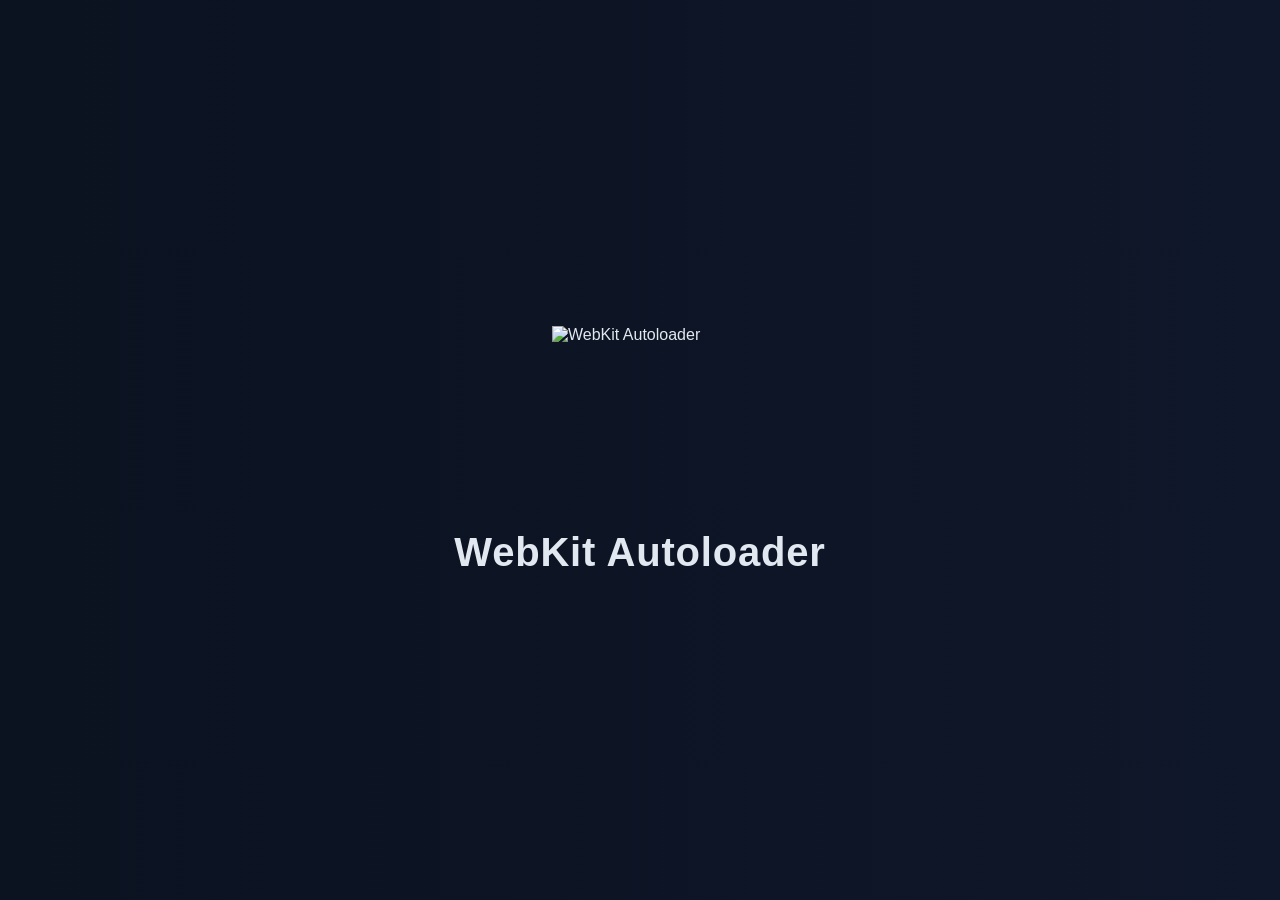
==== frontend/autoloader/index.html @ 7ea1262f "Merge upstream/main (v0.4.0) keeping KP racer-termination fix Sync with itsPLK/ps5-webkit-autoloader" ====
<!doctype html>
<html lang="en">

<head>
  <meta charset="utf-8" />
  <meta name="viewport" content="width=device-width, initial-scale=1.0" />
  <link rel="stylesheet" href="style.css" />
  <link rel="icon" type="image/svg+xml" href="favicon.svg" />
  <title>WebKit Autoloader v[[VERSION_PLACEHOLDER]] by PLK (built [[BUILD_TIME_PLACEHOLDER]])</title>
</head>

<body>
  <div id="splash" aria-hidden="false">
    <img class="logo" src="logo.svg" alt="WebKit Autoloader" />
    <h1>WebKit Autoloader</h1>
  </div>

  <iframe id="exploit" title="exploit" hidden></iframe>


  <main id="loader" hidden>
    <div id="logWrapper">
      <div id="logContainer"></div>
    </div>

    <div id="progressContainer">
      <div id="progressBar"></div>
      <div id="progressLabel">Loading...</div>
    </div>

    <!-- p2jb live statistics, mirrored from the exploit's #livestat readout
         by app.js. Hidden until the first real phase starts; styled in
         style.css (#p2jbStats / body.p2jb-stats). -->
    <div id="p2jbStats" hidden>
      <div class="stats-head">
        <span class="stats-title">P2JB</span>
        <span class="stats-chip" id="p2jbStepChip">STEP &ndash;/7</span>
        <span class="stats-clock" id="p2jbClocks">total --:--:--</span>
      </div>
      <div class="stats-status" id="p2jbStatus">&#8230;</div>
      <div class="stats-infoline">
        <div class="stats-detail" id="p2jbDetail" hidden></div>
        <div id="p2jbGroups" hidden></div>
      </div>
      <div class="stats-bar-row">
        <div class="stats-bar-label"><span id="p2jbPhaseName">PHASE</span><span id="p2jbPhasePct">&ndash;</span></div>
        <div class="stats-track"><div class="stats-fill" id="p2jbPhaseFill"></div></div>
        <div class="stats-meta" id="p2jbPhaseMeta">ETA --:--:--</div>
      </div>
      <div class="stats-bar-row overall">
        <div class="stats-bar-label"><span>OVERALL</span><span id="p2jbOverallPct">&ndash;</span></div>
        <div class="stats-track big"><div class="stats-fill" id="p2jbOverallFill"></div></div>
        <div class="stats-meta" id="p2jbOverallMeta">&ndash; left</div>
      </div>
    </div>
  </main>

  <footer id="footer">WebKit Autoloader v[[VERSION_PLACEHOLDER]] by PLK (built [[BUILD_TIME_PLACEHOLDER]])<br />This project is free and open source: github.com/itsPLK/ps5-webkit-autoloader</footer>

  <script src="app.js"></script>
</body>

</html>
---- frontend/autoloader/style.css ----
* {
  margin: 0;
  padding: 0;
  -webkit-box-sizing: border-box;
  box-sizing: border-box;
}

html,
body {
  height: 100%;
}

body {
  font-family: -apple-system, "Helvetica Neue", Helvetica, Arial, sans-serif;
  background: #0f172a;
  background: -webkit-linear-gradient(180deg, #0f172a 0%, #0b1220 100%);
  color: #e2e8f0;
  min-height: 100%;
  overflow: hidden;
}

#footer {
  position: fixed;
  bottom: 12px;
  left: 50%;
  -webkit-transform: translateX(-50%);
  transform: translateX(-50%);
  font-size: 0.75rem;
  color: #4b5563;
  line-height: 1.5;
  text-align: center;
  z-index: 20;
}



/* Splash screen: shown before the loader, animate out once at startup */
#splash {
  position: fixed;
  top: 0;
  left: 0;
  width: 100%;
  height: 100%;
  z-index: 30;
  display: -webkit-box;
  display: -webkit-flex;
  display: flex;
  -webkit-box-orient: vertical;
  -webkit-box-direction: normal;
  -webkit-flex-direction: column;
  flex-direction: column;
  -webkit-box-align: center;
  -webkit-align-items: center;
  align-items: center;
  -webkit-box-pack: center;
  -webkit-justify-content: center;
  justify-content: center;
  background: #0f172a;
  background: -webkit-linear-gradient(180deg, #0f172a 0%, #0b1220 100%);
  opacity: 1;
  -webkit-transition: opacity 0.45s ease-in, visibility 0s linear 0.45s;
  transition: opacity 0.45s ease-in, visibility 0s linear 0.45s;
}

#splash.hide {
  opacity: 0;
  visibility: hidden;
  -webkit-transition: opacity 0.45s ease-in, visibility 0s linear 0.45s;
  transition: opacity 0.45s ease-in, visibility 0s linear 0.45s;
}

#splash .logo {
  width: 11rem;
  height: 11rem;
  -webkit-animation: splash-in 0.8s ease-out both;
  animation: splash-in 0.8s ease-out both;
}

#splash h1 {
  margin-top: 1.75rem;
  font-size: 2.5rem;
  font-weight: 600;
  letter-spacing: 0.02em;
  color: #e2e8f0;
  -webkit-animation: splash-in 0.8s ease-out 0.15s both;
  animation: splash-in 0.8s ease-out 0.15s both;
}

@-webkit-keyframes splash-in {
  from {
    opacity: 0;
    -webkit-transform: translateY(10px);
    transform: translateY(10px);
  }
  to {
    opacity: 1;
    -webkit-transform: translateY(0);
    transform: translateY(0);
  }
}

@keyframes splash-in {
  from {
    opacity: 0;
    -webkit-transform: translateY(10px);
    transform: translateY(10px);
  }
  to {
    opacity: 1;
    -webkit-transform: translateY(0);
    transform: translateY(0);
  }
}



/* Loader UI: centered; the bottom-right iframe just floats over it */
#loader {
  position: relative;
  z-index: 10;
  height: 100%;
  display: -webkit-box;
  display: -webkit-flex;
  display: flex;
  -webkit-box-orient: vertical;
  -webkit-box-direction: normal;
  -webkit-flex-direction: column;
  flex-direction: column;
  -webkit-box-align: center;
  -webkit-align-items: center;
  align-items: center;
  -webkit-box-pack: center;
  -webkit-justify-content: center;
  justify-content: center;
  background: #0f172a;
  background: -webkit-linear-gradient(180deg, #0f172a 0%, #0b1220 100%);
}

main[hidden] {
  display: none !important;
}

#logWrapper {
  width: 82%;
  height: 72%;
  max-width: 1220px;
  background: #05070d;
  border: 1px solid #1e3a5f;
  border-radius: 10px;
  overflow-y: auto;
  font-family: "SFMono-Regular", Menlo, Monaco, "Cascadia Mono", monospace;
  font-size: 1.05rem;
  line-height: 1.6;
  padding: 1rem 1.25rem;
}

#logContainer {
  color: #94a3b8;
  overflow-wrap: break-word;
  word-break: break-word;
}

#logContainer .line {
  white-space: pre-wrap;
  margin-bottom: 0.25rem;
}

#logContainer .info {
  color: #94a3b8;
}

#logContainer .success {
  color: #7df966;
}

#logContainer .warning {
  color: #fbbf24;
}

#logContainer .error {
  color: #f87171;
}

#progressContainer {
  position: relative;
  width: 82%;
  max-width: 1220px;
  height: 3rem;
  margin-top: 1.75rem;
  background: #1b2436;
  border: 1px solid #2c3e5a;
  border-radius: 10px;
  overflow: hidden;
}

#progressBar {
  position: absolute;
  top: 0;
  left: 0;
  height: 100%;
  width: 100%;
  background: #38bdf8;
  background: -webkit-linear-gradient(90deg, #2563eb 0%, #38bdf8 100%);
  -webkit-transform: scaleX(0);
  transform: scaleX(0);
  -webkit-transform-origin: left center;
  transform-origin: left center;
  -webkit-transition: -webkit-transform 0.5s ease-in-out;
  transition: transform 0.5s ease-in-out;
}

#progressLabel {
  position: absolute;
  top: 0;
  left: 0;
  width: 100%;
  height: 100%;
  display: -webkit-box;
  display: -webkit-flex;
  display: flex;
  -webkit-box-align: center;
  -webkit-align-items: center;
  align-items: center;
  -webkit-box-pack: center;
  -webkit-justify-content: center;
  justify-content: center;
  color: #fff;
  font-size: 1rem;
  font-weight: 600;
  text-shadow: 0 1px 2px rgba(0, 0, 0, 0.6);
  z-index: 1;
  pointer-events: none;
}


/* p2jb live statistics panel: our own rendering of the exploit's #livestat
   readout (phase + OVERALL bars, ETA, worker progress, detail counters),
   mirrored by app.js. Hidden for every other chain; while visible the log
   shrinks and this panel fills the space below. */
#p2jbStats {
  width: 82%;
  max-width: 1220px;
  margin-top: 1.5rem;
  padding: 1.35rem 1.6rem;
  background: #05070d;
  border: 1px solid #1e3a5f;
  border-radius: 12px;
  font-family: "SFMono-Regular", Menlo, Monaco, "Cascadia Mono", monospace;
}

#p2jbStats[hidden] {
  display: none !important;
}

body.p2jb-stats #loader {
  -webkit-box-pack: center;
  -webkit-justify-content: center;
  justify-content: center;
  padding-bottom: 3.5rem; /* keep clear of the fixed footer */
}

body.p2jb-stats #logWrapper {
  height: 32%;
  margin-top: 0;
}

/* The panel carries all progress info — the slim bar would only duplicate
   its OVERALL row. Restored when the panel collapses. */
body.p2jb-stats #progressContainer {
  display: none;
}

.stats-head {
  display: -webkit-box;
  display: -webkit-flex;
  display: flex;
  -webkit-box-align: baseline;
  -webkit-align-items: baseline;
  align-items: baseline;
  margin-bottom: 0.8rem;
}

.stats-head > * {
  margin-right: 1rem;
}

.stats-title {
  font-size: 1.45rem;
  font-weight: 700;
  letter-spacing: 0.08em;
  color: #e2e8f0;
}

.stats-chip {
  font-size: 0.95rem;
  font-weight: 700;
  letter-spacing: 0.08em;
  color: #7dd3fc;
  background: rgba(56, 189, 248, 0.1);
  border: 1px solid rgba(56, 189, 248, 0.35);
  border-radius: 999px;
  padding: 0.25rem 0.85rem;
}

.stats-clock {
  margin-left: auto;
  margin-right: 0;
  font-size: 1.05rem;
  color: #94a3b8;
}

.stats-status {
  min-height: 1.5em;
  margin-bottom: 0.6rem;
  font-size: 1.2rem;
  color: #b8c4d2;
  overflow-wrap: break-word;
  word-break: break-word;
  white-space: nowrap;
  overflow: hidden;
  text-overflow: ellipsis;
}

.stats-status.bad {
  color: #f87171;
}

/* Counters + per-worker bars share one row: detail text left, the worker
   strip filling the rest (wrapping when upstream feeds many workers). */
.stats-infoline {
  display: -webkit-box;
  display: -webkit-flex;
  display: flex;
  -webkit-box-align: start;
  -webkit-align-items: flex-start;
  align-items: flex-start;
  margin-bottom: 0.8rem;
}

/* Extra livestat lines upstream feeds beyond the headline (byte counters,
   "queued / in-pipe", race tallies, ...). */
.stats-detail {
  -webkit-flex: 0 1 auto;
  flex: 0 1 auto;
  margin-right: 1.5rem;
  font-size: 1rem;
  line-height: 1.5;
  color: #8fa1b3;
  white-space: pre-wrap;
  overflow-wrap: break-word;
  word-break: break-word;
}

.stats-detail[hidden] {
  display: none !important;
}

/* Per-worker progress strip (upstream's "per-core:" line during the leak):
   compact bars filling the right side with percentages inside. */
#p2jbGroups {
  -webkit-flex: 1 1 auto;
  flex: 1 1 auto;
  display: -webkit-box;
  display: -webkit-flex;
  display: flex;
  -webkit-flex-wrap: wrap;
  flex-wrap: wrap;
  gap: 1.1rem;
  margin-top: 0.15rem;
}

#p2jbGroups[hidden] {
  display: none !important;
}

#p2jbGroups .group {
  -webkit-flex: 1 1 0%;
  flex: 1 1 0%;
  min-width: 90px;
}

#p2jbGroups .gtrack {
  position: relative;
  display: block;
  height: 1.35rem;
  background: #131c2e;
  border: 1px solid #223452;
  border-radius: 999px;
  overflow: hidden;
}

#p2jbGroups .gpct {
  position: absolute;
  top: 0;
  left: 0;
  width: 100%;
  height: 100%;
  text-align: center;
  font-size: 0.82rem;
  font-weight: 700;
  line-height: 1.35rem;
  color: #dfe9f5;
  letter-spacing: 0.02em;
}

.stats-bar-row {
  margin-top: 0.85rem;
}

.stats-bar-row.overall {
  margin-top: 1.1rem;
}

.stats-bar-label {
  display: -webkit-box;
  display: -webkit-flex;
  display: flex;
  -webkit-box-pack: justify;
  -webkit-justify-content: space-between;
  justify-content: space-between;
  margin-bottom: 0.4rem;
  font-size: 1.05rem;
  font-weight: 700;
  letter-spacing: 0.08em;
  color: #8fa1b3;
}

.stats-bar-label span:last-child {
  color: #e2e8f0;
}

.stats-track {
  position: relative;
  height: 1.25rem;
  background: #131c2e;
  border: 1px solid #223452;
  border-radius: 999px;
  overflow: hidden;
}

.stats-track.big {
  height: 1.7rem;
}

.stats-fill {
  position: absolute;
  top: 0;
  left: 0;
  width: 100%;
  height: 100%;
  background: #38bdf8;
  background: -webkit-linear-gradient(90deg, #2563eb 0%, #38bdf8 100%);
  -webkit-transform: scaleX(0);
  transform: scaleX(0);
  -webkit-transform-origin: left center;
  transform-origin: left center;
}

body.p2jb-done .stats-fill {
  background: #16c60c;
  background: -webkit-linear-gradient(90deg, #15803d 0%, #47c76a 100%);
}

.stats-meta {
  margin-top: 0.4rem;
  font-size: 1rem;
  color: #7b8fa3;
}

.stats-meta.stalled {
  color: #fbbf24;
}
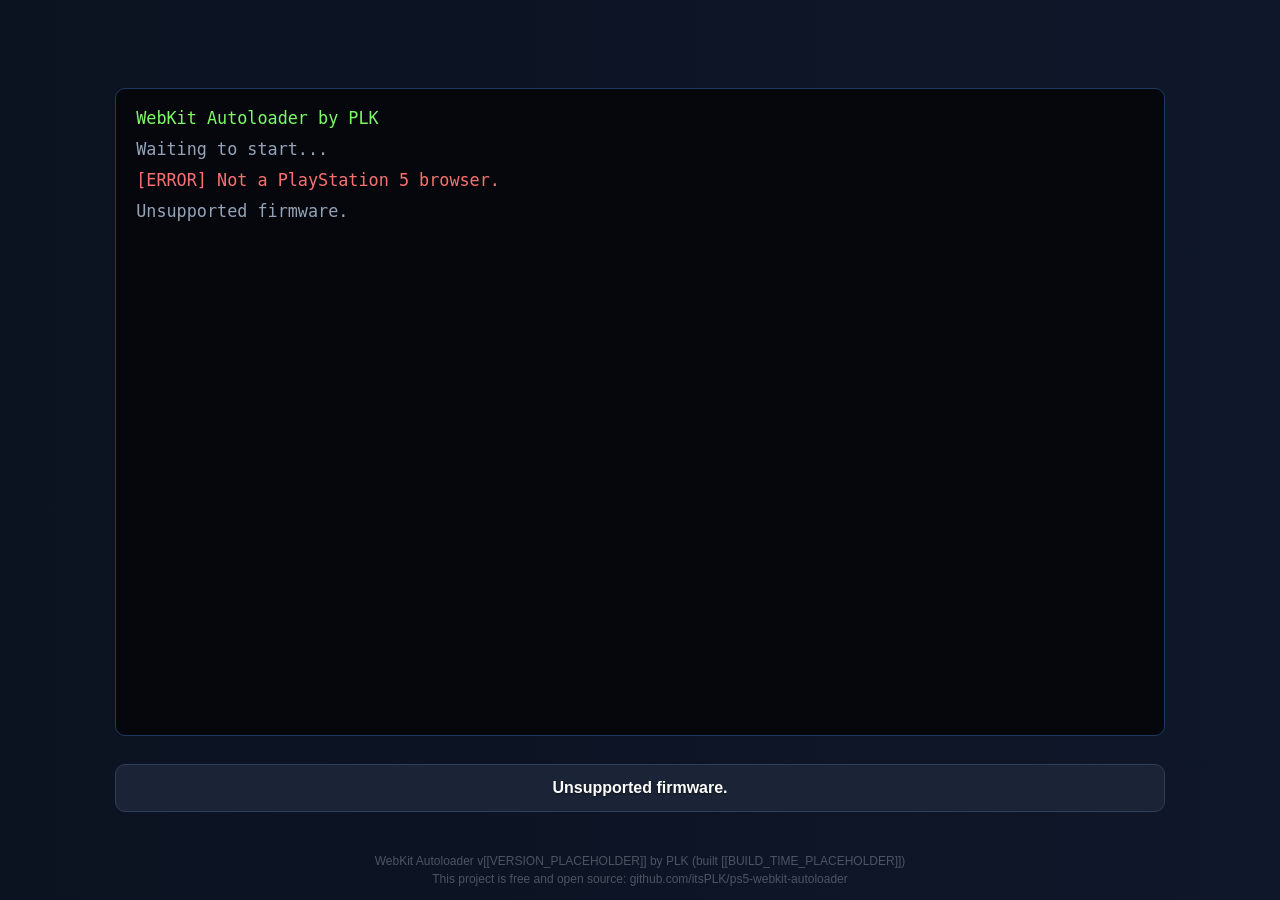
==== commit 900b8003: "Merge upstream/main (v0.5.2) keeping KP racer-termination fix Sync with itsPLK/ps5-webkit-autoloader" ====
--- a/frontend/autoloader/index.html
+++ b/frontend/autoloader/index.html
@@ -10,15 +10,10 @@
 </head>
 
 <body>
-  <div id="splash" aria-hidden="false">
-    <img class="logo" src="logo.svg" alt="WebKit Autoloader" />
-    <h1>WebKit Autoloader</h1>
-  </div>
-
-  <iframe id="exploit" title="exploit" hidden></iframe>
+  <iframe id="exploit" title="exploit"></iframe>
 
 
-  <main id="loader" hidden>
+  <main id="loader">
     <div id="logWrapper">
       <div id="logContainer"></div>
     </div>
@@ -26,32 +21,6 @@
     <div id="progressContainer">
       <div id="progressBar"></div>
       <div id="progressLabel">Loading...</div>
-    </div>
-
-    <!-- p2jb live statistics, mirrored from the exploit's #livestat readout
-         by app.js. Hidden until the first real phase starts; styled in
-         style.css (#p2jbStats / body.p2jb-stats). -->
-    <div id="p2jbStats" hidden>
-      <div class="stats-head">
-        <span class="stats-title">P2JB</span>
-        <span class="stats-chip" id="p2jbStepChip">STEP &ndash;/7</span>
-        <span class="stats-clock" id="p2jbClocks">total --:--:--</span>
-      </div>
-      <div class="stats-status" id="p2jbStatus">&#8230;</div>
-      <div class="stats-infoline">
-        <div class="stats-detail" id="p2jbDetail" hidden></div>
-        <div id="p2jbGroups" hidden></div>
-      </div>
-      <div class="stats-bar-row">
-        <div class="stats-bar-label"><span id="p2jbPhaseName">PHASE</span><span id="p2jbPhasePct">&ndash;</span></div>
-        <div class="stats-track"><div class="stats-fill" id="p2jbPhaseFill"></div></div>
-        <div class="stats-meta" id="p2jbPhaseMeta">ETA --:--:--</div>
-      </div>
-      <div class="stats-bar-row overall">
-        <div class="stats-bar-label"><span>OVERALL</span><span id="p2jbOverallPct">&ndash;</span></div>
-        <div class="stats-track big"><div class="stats-fill" id="p2jbOverallFill"></div></div>
-        <div class="stats-meta" id="p2jbOverallMeta">&ndash; left</div>
-      </div>
     </div>
   </main>
 
--- a/frontend/autoloader/style.css
+++ b/frontend/autoloader/style.css
@@ -34,87 +34,7 @@
 
 
 
-/* Splash screen: shown before the loader, animate out once at startup */
-#splash {
-  position: fixed;
-  top: 0;
-  left: 0;
-  width: 100%;
-  height: 100%;
-  z-index: 30;
-  display: -webkit-box;
-  display: -webkit-flex;
-  display: flex;
-  -webkit-box-orient: vertical;
-  -webkit-box-direction: normal;
-  -webkit-flex-direction: column;
-  flex-direction: column;
-  -webkit-box-align: center;
-  -webkit-align-items: center;
-  align-items: center;
-  -webkit-box-pack: center;
-  -webkit-justify-content: center;
-  justify-content: center;
-  background: #0f172a;
-  background: -webkit-linear-gradient(180deg, #0f172a 0%, #0b1220 100%);
-  opacity: 1;
-  -webkit-transition: opacity 0.45s ease-in, visibility 0s linear 0.45s;
-  transition: opacity 0.45s ease-in, visibility 0s linear 0.45s;
-}
-
-#splash.hide {
-  opacity: 0;
-  visibility: hidden;
-  -webkit-transition: opacity 0.45s ease-in, visibility 0s linear 0.45s;
-  transition: opacity 0.45s ease-in, visibility 0s linear 0.45s;
-}
-
-#splash .logo {
-  width: 11rem;
-  height: 11rem;
-  -webkit-animation: splash-in 0.8s ease-out both;
-  animation: splash-in 0.8s ease-out both;
-}
-
-#splash h1 {
-  margin-top: 1.75rem;
-  font-size: 2.5rem;
-  font-weight: 600;
-  letter-spacing: 0.02em;
-  color: #e2e8f0;
-  -webkit-animation: splash-in 0.8s ease-out 0.15s both;
-  animation: splash-in 0.8s ease-out 0.15s both;
-}
-
-@-webkit-keyframes splash-in {
-  from {
-    opacity: 0;
-    -webkit-transform: translateY(10px);
-    transform: translateY(10px);
-  }
-  to {
-    opacity: 1;
-    -webkit-transform: translateY(0);
-    transform: translateY(0);
-  }
-}
-
-@keyframes splash-in {
-  from {
-    opacity: 0;
-    -webkit-transform: translateY(10px);
-    transform: translateY(10px);
-  }
-  to {
-    opacity: 1;
-    -webkit-transform: translateY(0);
-    transform: translateY(0);
-  }
-}
-
-
-
-/* Loader UI: centered; the bottom-right iframe just floats over it */
+/* Loader UI: centered */
 #loader {
   position: relative;
   z-index: 10;
@@ -136,8 +56,9 @@
   background: -webkit-linear-gradient(180deg, #0f172a 0%, #0b1220 100%);
 }
 
-main[hidden] {
-  display: none !important;
+/* The iframe's document runs the exploit and reports back to app.js. */
+#exploit {
+  display: none;
 }
 
 #logWrapper {
@@ -198,15 +119,11 @@
   top: 0;
   left: 0;
   height: 100%;
-  width: 100%;
+  width: 0%;
   background: #38bdf8;
   background: -webkit-linear-gradient(90deg, #2563eb 0%, #38bdf8 100%);
-  -webkit-transform: scaleX(0);
-  transform: scaleX(0);
-  -webkit-transform-origin: left center;
-  transform-origin: left center;
-  -webkit-transition: -webkit-transform 0.5s ease-in-out;
-  transition: transform 0.5s ease-in-out;
+  -webkit-transition: width 0.5s ease-in-out;
+  transition: width 0.5s ease-in-out;
 }
 
 #progressLabel {
@@ -231,242 +148,3 @@
   z-index: 1;
   pointer-events: none;
 }
-
-
-/* p2jb live statistics panel: our own rendering of the exploit's #livestat
-   readout (phase + OVERALL bars, ETA, worker progress, detail counters),
-   mirrored by app.js. Hidden for every other chain; while visible the log
-   shrinks and this panel fills the space below. */
-#p2jbStats {
-  width: 82%;
-  max-width: 1220px;
-  margin-top: 1.5rem;
-  padding: 1.35rem 1.6rem;
-  background: #05070d;
-  border: 1px solid #1e3a5f;
-  border-radius: 12px;
-  font-family: "SFMono-Regular", Menlo, Monaco, "Cascadia Mono", monospace;
-}
-
-#p2jbStats[hidden] {
-  display: none !important;
-}
-
-body.p2jb-stats #loader {
-  -webkit-box-pack: center;
-  -webkit-justify-content: center;
-  justify-content: center;
-  padding-bottom: 3.5rem; /* keep clear of the fixed footer */
-}
-
-body.p2jb-stats #logWrapper {
-  height: 32%;
-  margin-top: 0;
-}
-
-/* The panel carries all progress info — the slim bar would only duplicate
-   its OVERALL row. Restored when the panel collapses. */
-body.p2jb-stats #progressContainer {
-  display: none;
-}
-
-.stats-head {
-  display: -webkit-box;
-  display: -webkit-flex;
-  display: flex;
-  -webkit-box-align: baseline;
-  -webkit-align-items: baseline;
-  align-items: baseline;
-  margin-bottom: 0.8rem;
-}
-
-.stats-head > * {
-  margin-right: 1rem;
-}
-
-.stats-title {
-  font-size: 1.45rem;
-  font-weight: 700;
-  letter-spacing: 0.08em;
-  color: #e2e8f0;
-}
-
-.stats-chip {
-  font-size: 0.95rem;
-  font-weight: 700;
-  letter-spacing: 0.08em;
-  color: #7dd3fc;
-  background: rgba(56, 189, 248, 0.1);
-  border: 1px solid rgba(56, 189, 248, 0.35);
-  border-radius: 999px;
-  padding: 0.25rem 0.85rem;
-}
-
-.stats-clock {
-  margin-left: auto;
-  margin-right: 0;
-  font-size: 1.05rem;
-  color: #94a3b8;
-}
-
-.stats-status {
-  min-height: 1.5em;
-  margin-bottom: 0.6rem;
-  font-size: 1.2rem;
-  color: #b8c4d2;
-  overflow-wrap: break-word;
-  word-break: break-word;
-  white-space: nowrap;
-  overflow: hidden;
-  text-overflow: ellipsis;
-}
-
-.stats-status.bad {
-  color: #f87171;
-}
-
-/* Counters + per-worker bars share one row: detail text left, the worker
-   strip filling the rest (wrapping when upstream feeds many workers). */
-.stats-infoline {
-  display: -webkit-box;
-  display: -webkit-flex;
-  display: flex;
-  -webkit-box-align: start;
-  -webkit-align-items: flex-start;
-  align-items: flex-start;
-  margin-bottom: 0.8rem;
-}
-
-/* Extra livestat lines upstream feeds beyond the headline (byte counters,
-   "queued / in-pipe", race tallies, ...). */
-.stats-detail {
-  -webkit-flex: 0 1 auto;
-  flex: 0 1 auto;
-  margin-right: 1.5rem;
-  font-size: 1rem;
-  line-height: 1.5;
-  color: #8fa1b3;
-  white-space: pre-wrap;
-  overflow-wrap: break-word;
-  word-break: break-word;
-}
-
-.stats-detail[hidden] {
-  display: none !important;
-}
-
-/* Per-worker progress strip (upstream's "per-core:" line during the leak):
-   compact bars filling the right side with percentages inside. */
-#p2jbGroups {
-  -webkit-flex: 1 1 auto;
-  flex: 1 1 auto;
-  display: -webkit-box;
-  display: -webkit-flex;
-  display: flex;
-  -webkit-flex-wrap: wrap;
-  flex-wrap: wrap;
-  gap: 1.1rem;
-  margin-top: 0.15rem;
-}
-
-#p2jbGroups[hidden] {
-  display: none !important;
-}
-
-#p2jbGroups .group {
-  -webkit-flex: 1 1 0%;
-  flex: 1 1 0%;
-  min-width: 90px;
-}
-
-#p2jbGroups .gtrack {
-  position: relative;
-  display: block;
-  height: 1.35rem;
-  background: #131c2e;
-  border: 1px solid #223452;
-  border-radius: 999px;
-  overflow: hidden;
-}
-
-#p2jbGroups .gpct {
-  position: absolute;
-  top: 0;
-  left: 0;
-  width: 100%;
-  height: 100%;
-  text-align: center;
-  font-size: 0.82rem;
-  font-weight: 700;
-  line-height: 1.35rem;
-  color: #dfe9f5;
-  letter-spacing: 0.02em;
-}
-
-.stats-bar-row {
-  margin-top: 0.85rem;
-}
-
-.stats-bar-row.overall {
-  margin-top: 1.1rem;
-}
-
-.stats-bar-label {
-  display: -webkit-box;
-  display: -webkit-flex;
-  display: flex;
-  -webkit-box-pack: justify;
-  -webkit-justify-content: space-between;
-  justify-content: space-between;
-  margin-bottom: 0.4rem;
-  font-size: 1.05rem;
-  font-weight: 700;
-  letter-spacing: 0.08em;
-  color: #8fa1b3;
-}
-
-.stats-bar-label span:last-child {
-  color: #e2e8f0;
-}
-
-.stats-track {
-  position: relative;
-  height: 1.25rem;
-  background: #131c2e;
-  border: 1px solid #223452;
-  border-radius: 999px;
-  overflow: hidden;
-}
-
-.stats-track.big {
-  height: 1.7rem;
-}
-
-.stats-fill {
-  position: absolute;
-  top: 0;
-  left: 0;
-  width: 100%;
-  height: 100%;
-  background: #38bdf8;
-  background: -webkit-linear-gradient(90deg, #2563eb 0%, #38bdf8 100%);
-  -webkit-transform: scaleX(0);
-  transform: scaleX(0);
-  -webkit-transform-origin: left center;
-  transform-origin: left center;
-}
-
-body.p2jb-done .stats-fill {
-  background: #16c60c;
-  background: -webkit-linear-gradient(90deg, #15803d 0%, #47c76a 100%);
-}
-
-.stats-meta {
-  margin-top: 0.4rem;
-  font-size: 1rem;
-  color: #7b8fa3;
-}
-
-.stats-meta.stalled {
-  color: #fbbf24;
-}
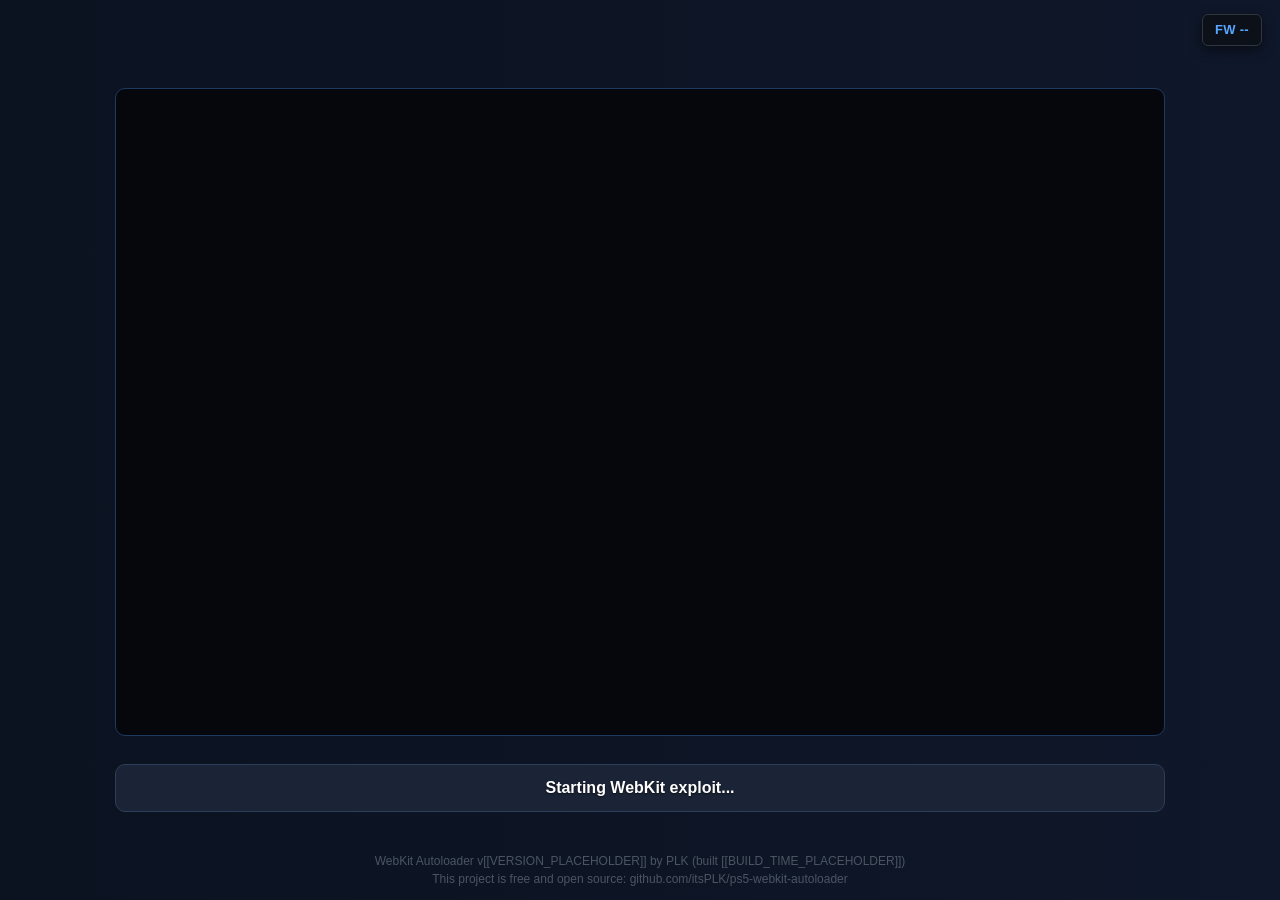
==== commit 268b504c: "Merge branch 'itsPLK:main' into main" ====
--- a/frontend/autoloader/index.html
+++ b/frontend/autoloader/index.html
@@ -1,32 +1,38 @@
-<!doctype html>
+<!DOCTYPE html>
 <html lang="en">
+<head>
+  <meta charset="utf-8">
+  <meta name="viewport" content="width=device-width, initial-scale=1">
+  <meta http-equiv="Cache-Control" content="no-cache, no-store, must-revalidate">
+  <title>WebKit Autoloader v[[VERSION_PLACEHOLDER]] by PLK (built [[BUILD_TIME_PLACEHOLDER]])</title>
+  <link rel="stylesheet" href="./style.css">
+</head>
+<body>
+  <div id="console"></div>
+  <div id="hud">
+    <div id="hud-addr" style="display: none;"></div>
+    <div id="hud-fw">FW --</div>
+  </div>
 
-<head>
-  <meta charset="utf-8" />
-  <meta name="viewport" content="width=device-width, initial-scale=1.0" />
-  <link rel="stylesheet" href="style.css" />
-  <link rel="icon" type="image/svg+xml" href="favicon.svg" />
-  <title>WebKit Autoloader v[[VERSION_PLACEHOLDER]] by PLK (built [[BUILD_TIME_PLACEHOLDER]])</title>
-</head>
-
-<body>
-  <iframe id="exploit" title="exploit"></iframe>
-
-
-  <main id="loader">
-    <div id="logWrapper">
-      <div id="logContainer"></div>
-    </div>
-
-    <div id="progressContainer">
-      <div id="progressBar"></div>
-      <div id="progressLabel">Loading...</div>
-    </div>
-  </main>
-
-  <footer id="footer">WebKit Autoloader v[[VERSION_PLACEHOLDER]] by PLK (built [[BUILD_TIME_PLACEHOLDER]])<br />This project is free and open source: github.com/itsPLK/ps5-webkit-autoloader</footer>
-
-  <script src="app.js"></script>
+  <script src="./src/wobkot_bootstrap.js"></script>
+  <script src="./vendor/wobkot/src/misc.js"></script>
+  <script src="./vendor/wobkot/src/ps5/impl.js"></script>
+  <script src="./vendor/wobkot/src/userland.js"></script>
+  <script src="./src/wobkot_adapter.js"></script>
+  <script>
+    window.WKAL_PAGE = { version: "[[VERSION_PLACEHOLDER]]", buildTime: "[[BUILD_TIME_PLACEHOLDER]]" };
+    window.LOADER_CONFIG = {
+      ELFLDR_ELF: "shared/[[ELFLDR_FILENAME]]"
+    };
+    window.STANDALONE = {
+      title: "WebKit Autoloader v[[VERSION_PLACEHOLDER]] by PLK (built [[BUILD_TIME_PLACEHOLDER]])",
+      modular: true,
+      payloads: [
+        { name: "autoloader.js", url: "payloads/autoloader.js", args: ["[[PAYLOAD_ELF_FILENAME]]"] }
+      ]
+    };
+  </script>
+  <script src="./app.js"></script>
+  <script type="module" src="./src/site.js"></script>
 </body>
-
 </html>
--- a/frontend/autoloader/style.css
+++ b/frontend/autoloader/style.css
@@ -56,10 +56,6 @@
   background: -webkit-linear-gradient(180deg, #0f172a 0%, #0b1220 100%);
 }
 
-/* The iframe's document runs the exploit and reports back to app.js. */
-#exploit {
-  display: none;
-}
 
 #logWrapper {
   width: 82%;
@@ -75,30 +71,30 @@
   padding: 1rem 1.25rem;
 }
 
-#logContainer {
+#console {
   color: #94a3b8;
   overflow-wrap: break-word;
   word-break: break-word;
 }
 
-#logContainer .line {
+#console .log-line {
   white-space: pre-wrap;
   margin-bottom: 0.25rem;
 }
 
-#logContainer .info {
+#console .log-info, #console .log-setup, #console .log-star, #console .log-log, #console .log-cyan {
   color: #94a3b8;
 }
 
-#logContainer .success {
+#console .log-success, #console .log-plus {
   color: #7df966;
 }
 
-#logContainer .warning {
+#console .log-warn {
   color: #fbbf24;
 }
 
-#logContainer .error {
+#console .log-error, #console .log-minus {
   color: #f87171;
 }
 
@@ -148,3 +144,90 @@
   z-index: 1;
   pointer-events: none;
 }
+
+/* Reuse the standalone runner's console inside the original log panel. */
+#console {
+  width: 100%;
+  height: auto;
+  overflow: visible;
+  padding: 0;
+  background: transparent;
+  font: inherit;
+  white-space: normal;
+}
+#logWrapper, #progressContainer { -webkit-flex-shrink: 0; flex-shrink: 0; }
+#progressContainer[data-state="error"] #progressBar { background: #b91c1c; }
+#progressContainer[data-state="done"] #progressBar { background: #15803d; }
+#footer { width: 92%; }
+#footer a { color: inherit; text-decoration: none; }
+@media (max-width: 600px) {
+  #logWrapper, #progressContainer { width: 92%; }
+  #logWrapper { height: 65%; font-size: 0.85rem; padding: 0.75rem; }
+  #progressContainer { margin-top: 1rem; }
+  #progressLabel { font-size: 0.85rem; padding: 0 0.5rem; text-align: center; }
+  #footer { font-size: 0.65rem; }
+}
+
+/* Optional grouped payload log section */
+.luak1t-box {
+  background: #05102a;
+  border: 1px solid #1c3d73;
+  border-left: 3px solid #0055ff;
+  border-radius: 6px;
+  margin: 10px 0;
+  padding: 8px 12px 10px 12px;
+  box-shadow: 0 2px 10px rgba(0, 0, 0, 0.5);
+}
+.luak1t-header {
+  display: flex;
+  justify-content: flex-start;
+  text-align: left;
+  margin-bottom: 6px;
+  user-select: none;
+}
+.luak1t-badge {
+  font-family: -apple-system, system-ui, BlinkMacSystemFont, "Segoe UI", Roboto, sans-serif;
+  color: #ffffff;
+  font-weight: 800;
+  font-size: 11px;
+  letter-spacing: 0.6px;
+  line-height: 1.2;
+  background: #000080;
+  padding: 2px 7px;
+  border-radius: 3px;
+  border: 1px solid rgba(255, 255, 255, 0.4);
+}
+.luak1t-content {
+  width: 100%;
+}
+.luak1t-box .log-star,
+.luak1t-box .log-info,
+.luak1t-box .log-cyan,
+.luak1t-box .log-log {
+  color: #e6edf3;
+}
+
+/* Minimal HUD */
+#hud {
+  position: fixed;
+  top: 14px;
+  right: 18px;
+  background: rgba(13, 17, 23, 0.88);
+  border: 1px solid #30363d;
+  border-radius: 6px;
+  padding: 6px 12px;
+  z-index: 1000;
+  font-size: 13px;
+  text-align: right;
+  line-height: 1.4;
+  pointer-events: none;
+  box-shadow: 0 4px 12px rgba(0, 0, 0, 0.5);
+}
+#hud-addr {
+  display: none !important;
+}
+#hud-fw {
+  color: #58a6ff;
+  font-weight: 600;
+  letter-spacing: 0.3px;
+}
